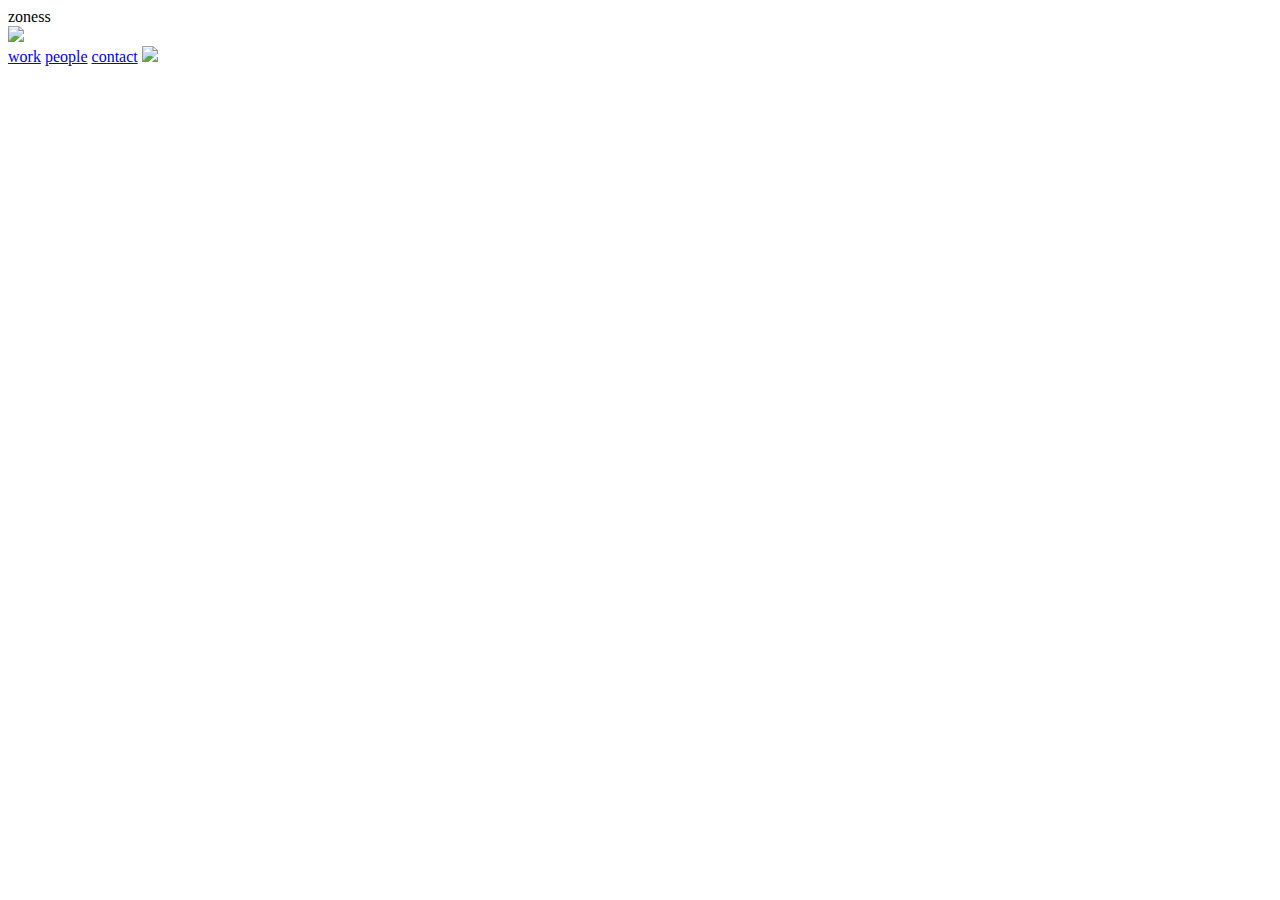
==== index2.html @ ff90bb48 "Create index2.html" ====
<!DOCTYPE html>
<html>
  <head>
    <meta charset="utf-8">
    <title>zoness.work</title>
    <link rel="stylesheet" href="stylesheet2.css">
  </head>
  <body>
    <div class="main">
      <div class="header-logo">zon<span class="e">e</span>ss</div>
      <img src="C:\Users\Owner\Desktop\zones\コンポーネント 5 – 1@2x.png" class="picture">
    </div>
    <div class="content">
      <div class="back 1">
      </div>
      <div class="back 2">
      </div>
      <div class="back 3">
      </div>
      <a href="index2.html" class="work">work</a>
      <a href="index3.html" class="people">people</a>
      <a href="index4.html" class="contact">contact</a>
      <img src="C:\Users\Owner\Desktop\zones\コンポーネント 4 – 1@2x.png" class="one">
    </div>
  </body>
</html>
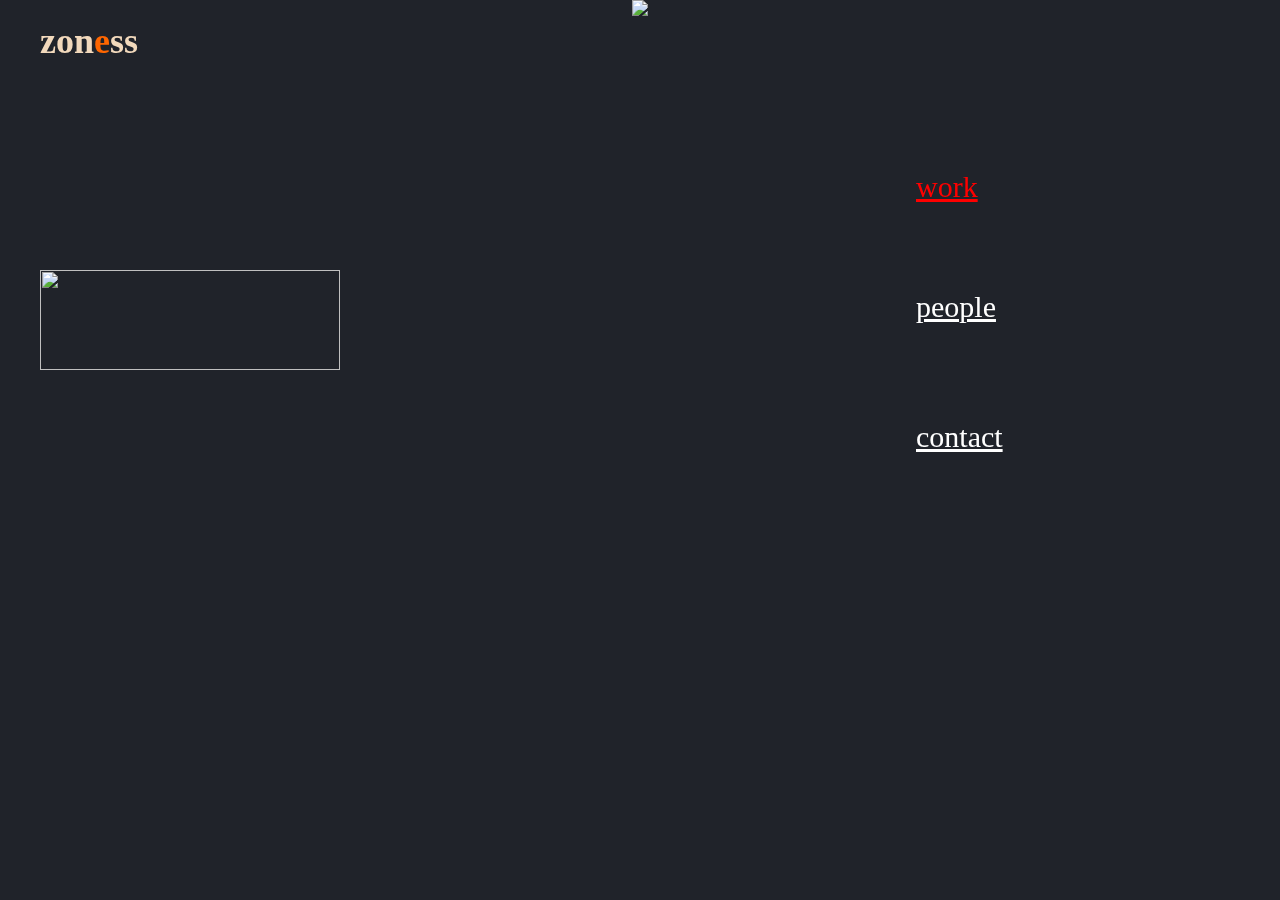
==== commit 938f67d8: "Update index2.html" ====
--- a/index2.html
+++ b/index2.html
@@ -20,7 +20,7 @@
       <a href="index2.html" class="work">work</a>
       <a href="index3.html" class="people">people</a>
       <a href="index4.html" class="contact">contact</a>
-      <img src="C:\Users\Owner\Desktop\zones\コンポーネント 4 – 1@2x.png" class="one">
+      <img src="https://github.com/machiruda8825/machiruda8825.github.io/blob/master/%E3%82%B3%E3%83%B3%E3%83%9D%E3%83%BC%E3%83%8D%E3%83%B3%E3%83%88%204%20%E2%80%93%201@2x.png?raw=true" class="one">
     </div>
   </body>
 </html>
--- a/stylesheet2.css
+++ b/stylesheet2.css
@@ -0,0 +1,79 @@
+* {
+  background-color: #20232A;
+  margin: 0;
+  padding: 0;
+}
+
+.header-logo {
+  font-weight: bold;
+  color: #F2D9BC;
+  font-size: 36px;
+  float: left;
+  padding: 20px 40px;
+  position: fixed;
+  top: 0;
+  z-index: 10;
+  background-color: transparent;
+}
+
+.e {
+  color: #FF6600;
+  background-color: transparent;
+}
+
+a {
+  font-weight: lighter;
+  color: white;
+  margin-right: 15px;
+  padding-top: 50px;
+}
+
+.work {
+  font-size: 30px;
+  color: red;
+  padding: 20px;
+  margin-top: 100px;
+  margin-bottom: 80px;
+  width: 100%;
+  height: 20px;
+  position: fixed;
+  top: 50px;
+  left: 70%;
+  background-color: transparent;
+}
+
+.people {
+  font-size: 30px;
+  padding: 20px;
+  margin-bottom: 80px;
+  width: 100%;
+  height: 20px;
+  position: fixed;
+  top: 270px;
+  left: 70%;
+  background-color: transparent;
+}
+
+.contact {
+  font-size: 30px;
+  padding: 20px;
+  margin-bottom: 80px;
+  width: 100%;
+  height: 20px;
+  position: fixed;
+  top: 400px;
+  left: 70%;
+  background-color: transparent;
+}
+
+.main {
+  text-align: center;
+}
+
+.one {
+  width: 300px;
+  height: 100px;
+  position: absolute;
+  top: 270px;
+  left: 40px;
+}
